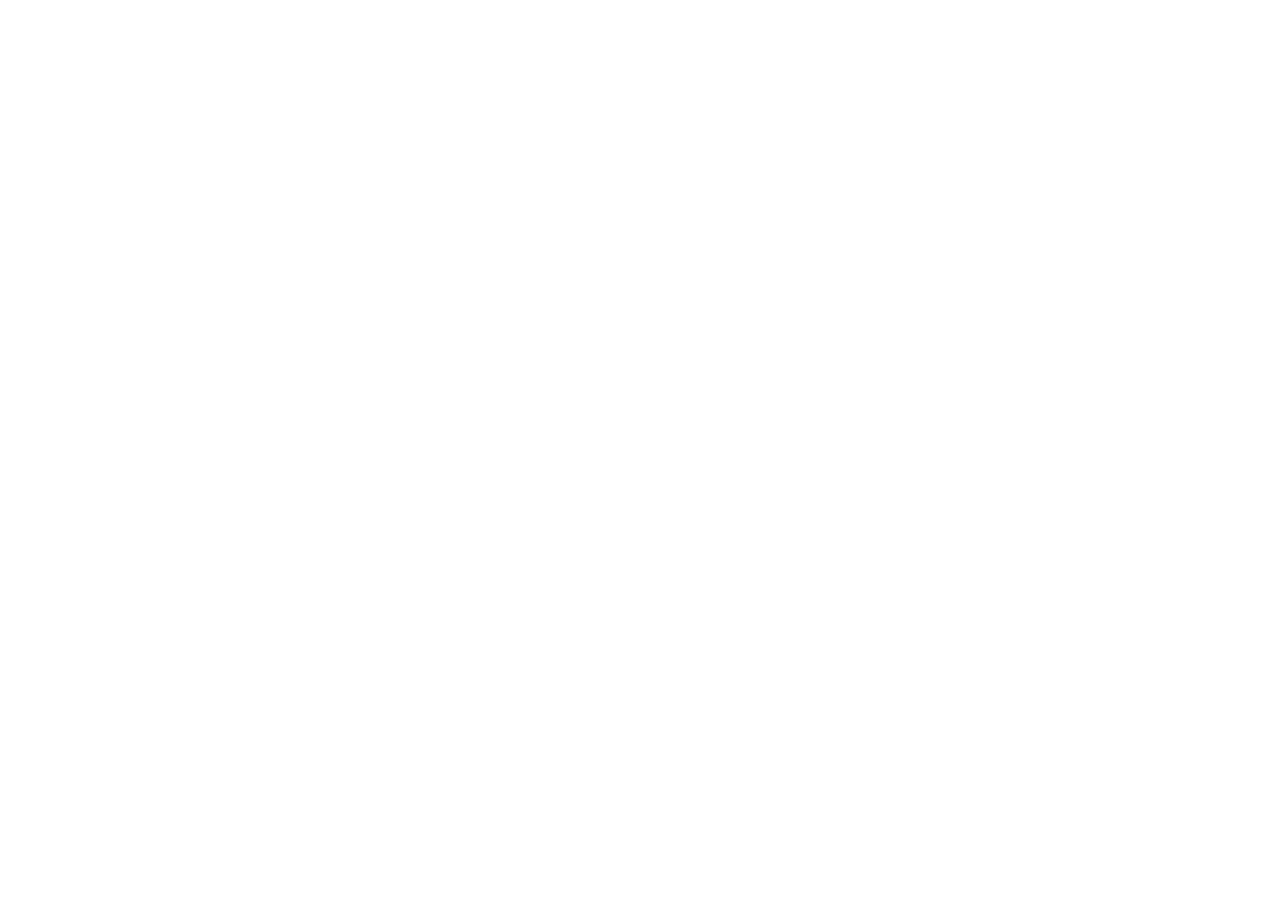
==== popup.html @ cd2776f8 "added popup.js/css" ====
<!DOCTYPE html>
<html lang="en">

<head>
    <meta charset="UTF-8">
    <meta name="viewport" content="width=device-width, initial-scale=1.0">
    <link rel="stylesheet" href="css/popup.css">
    <title>Popup HTML</title>
</head>

<body>





    <script src="js/popup.js"></script>

</body>

</html>
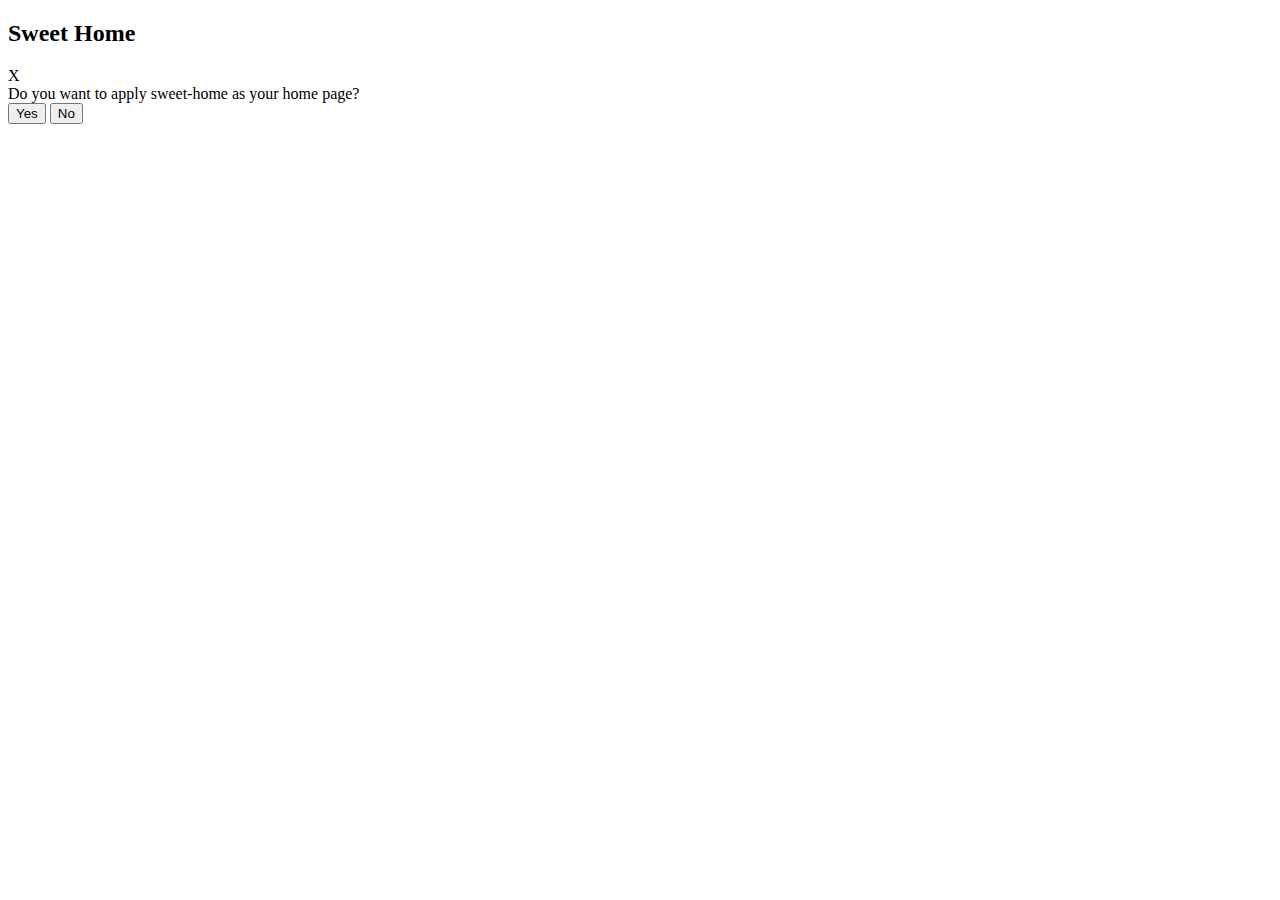
==== commit 5e190671: "added html" ====
--- a/popup.html
+++ b/popup.html
@@ -10,7 +10,21 @@
 
 <body>
 
-
+    <div class="container">
+        <div class="header">
+            <h2>Sweet Home</h2>
+            <label for="close" class="close-btn" id="close">X</label>
+        </div>
+        <div class="content">
+            <form action="">
+                Do you want to apply sweet-home as your home page?
+                <div class="btns">
+                    <button type="submit" class="btn">Yes</button>
+                    <button type="button" class="btn" id="close">No</button>
+                </div>
+            </form>
+        </div>
+    </div>
 
 
 
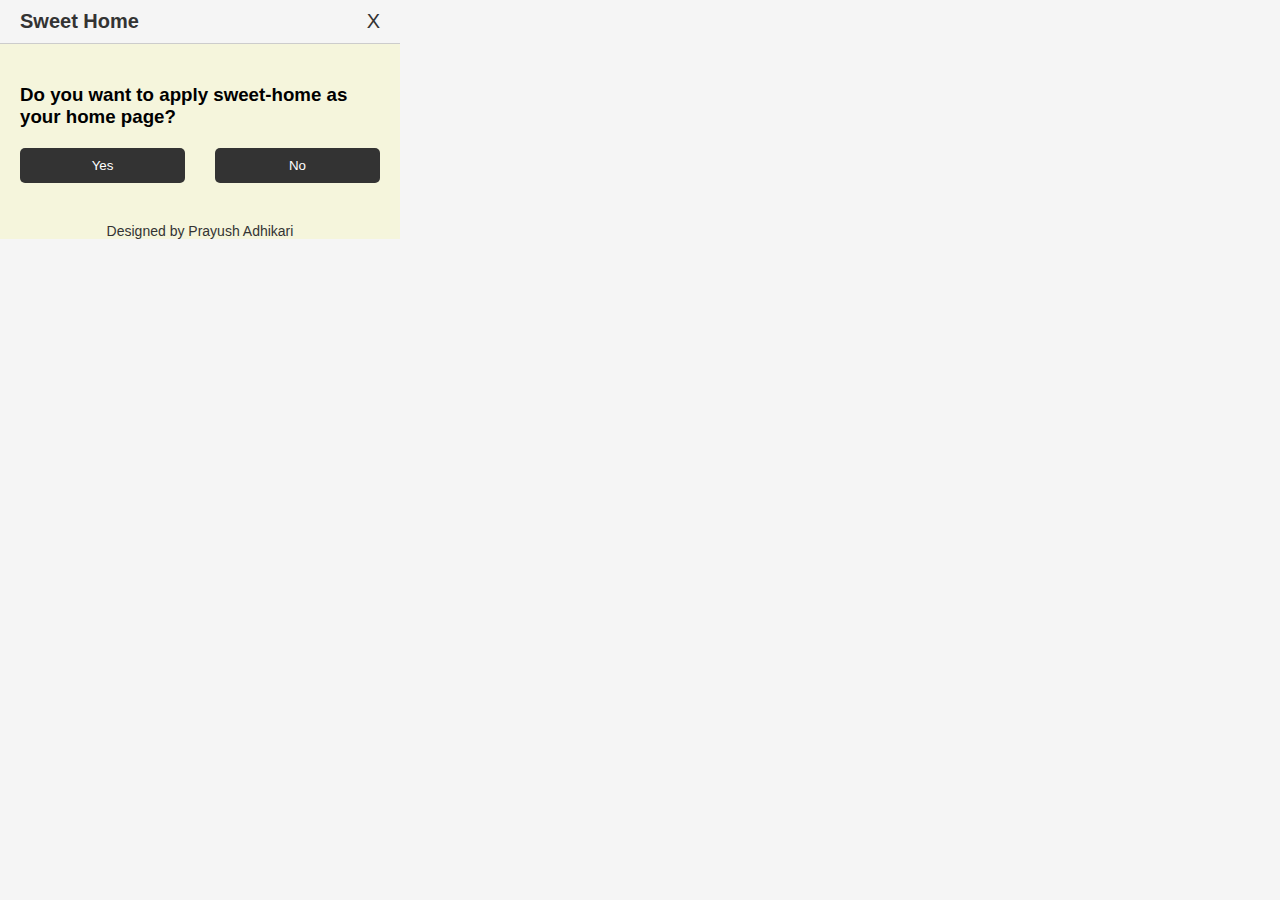
==== commit 077c0c78: "added basic css" ====
--- a/popup.html
+++ b/popup.html
@@ -17,12 +17,15 @@
         </div>
         <div class="content">
             <form action="">
-                Do you want to apply sweet-home as your home page?
+                <h3> Do you want to apply sweet-home as your home page?</h3>
                 <div class="btns">
                     <button type="submit" class="btn">Yes</button>
                     <button type="button" class="btn" id="close">No</button>
                 </div>
             </form>
+        </div>
+        <div class="credit">
+            <p>Designed by <a href="https://www.linkedin.com/in/prayushadhikari/">Prayush Adhikari</a> </p>
         </div>
     </div>
 
--- a/css/popup.css
+++ b/css/popup.css
@@ -0,0 +1,82 @@
+* {
+  margin: 0;
+  padding: 0;
+  box-sizing: border-box;
+}
+
+body {
+  font-family: "Poppins", sans-serif;
+  background-color: #f5f5f5;
+}
+
+.container {
+  width: 400px;
+  background-color: beige;
+}
+
+.header {
+  background-color: #f5f5f5;
+  padding: 10px 20px;
+  border-bottom: 1px solid #ccc;
+
+  display: flex;
+  justify-content: space-between;
+  align-items: center;
+}
+
+.close-btn {
+  cursor: pointer;
+  font-size: 20px;
+  color: #333;
+}
+
+.header h2 {
+  font-size: 20px;
+  color: #333;
+}
+
+.content {
+  padding: 20px;
+}
+
+.content p {
+  font-size: 16px;
+  color: #333;
+}
+
+form {
+  margin-top: 20px;
+}
+
+form button {
+  width: 100%;
+  padding: 10px;
+  background-color: #333;
+  color: #fff;
+  border: none;
+  border-radius: 5px;
+  cursor: pointer;
+}
+
+form button:hover {
+  background-color: #555;
+}
+
+.btns {
+  display: flex;
+  justify-content: space-between;
+  margin-top: 20px;
+  gap: 30px;
+}
+
+.credit {
+  text-align: center;
+  margin-top: 20px;
+  font-size: 14px;
+  color: #333;
+}
+
+.credit a {
+  color: #333;
+  text-decoration: none;
+}
